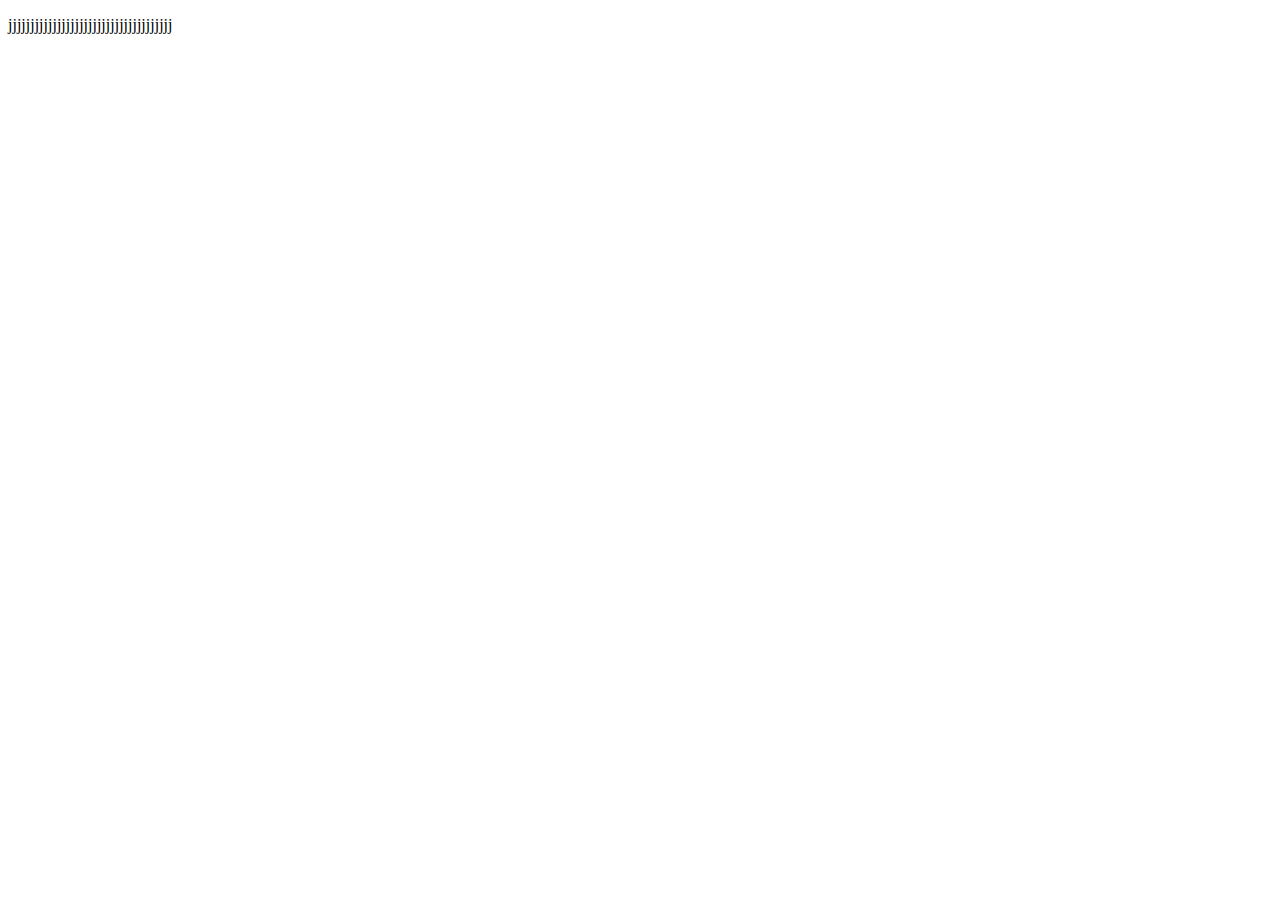
==== index.html @ 69655d74 "initialisation" ====
<!DOCTYPE html>
<html lang="en">
<head>
    <meta charset="UTF-8">
    <meta http-equiv="X-UA-Compatible" content="IE=edge">
    <meta name="viewport" content="width=device-width, initial-scale=1.0">
    <title>Document</title>
</head>
<body>
    <p>jjjjjjjjjjjjjjjjjjjjjjjjjjjjjjjjjjjjj</p>
</body>
</html>
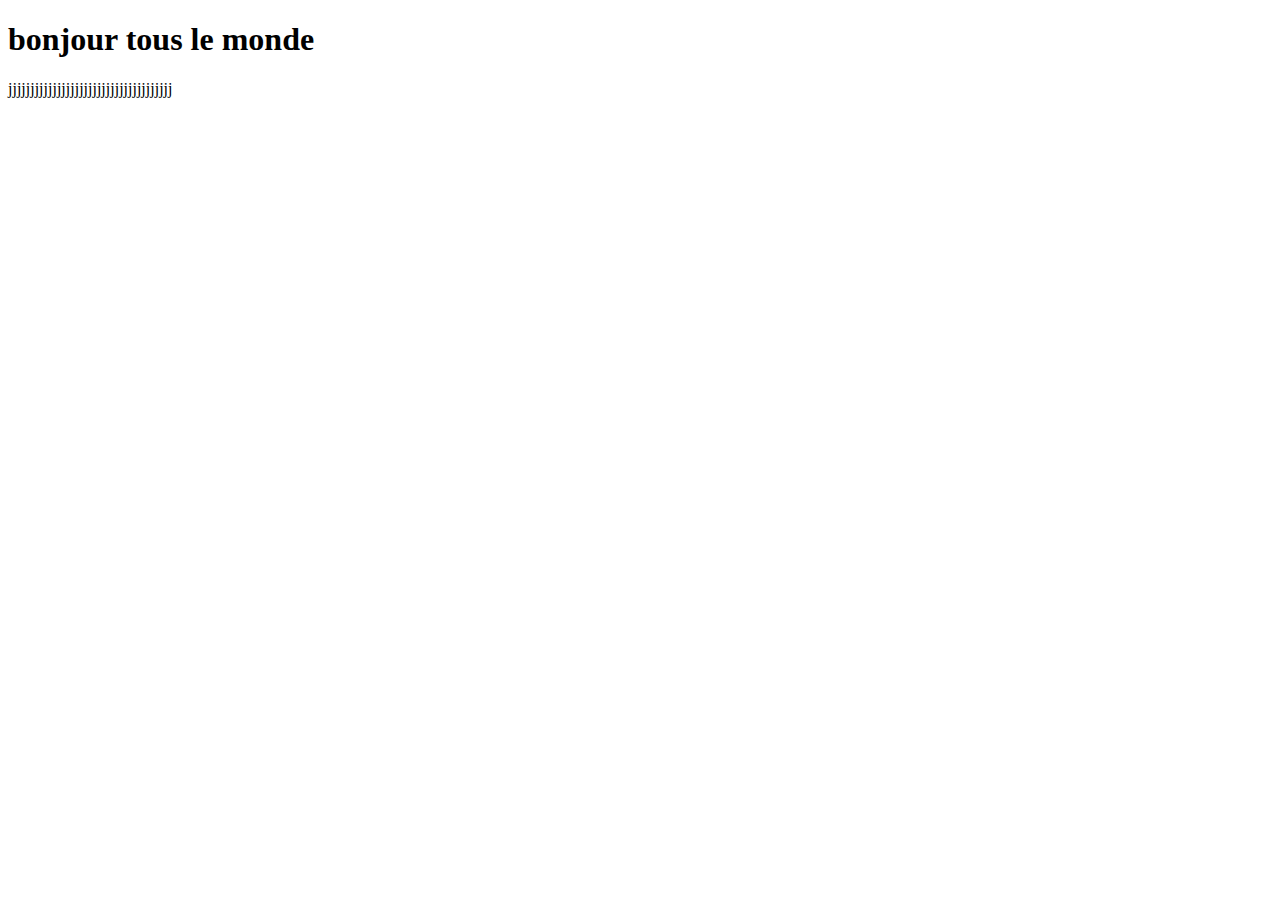
==== commit e478a8fc: "antete" ====
--- a/index.html
+++ b/index.html
@@ -7,6 +7,7 @@
     <title>Document</title>
 </head>
 <body>
+    <h1>bonjour tous le monde</h1>
     <p>jjjjjjjjjjjjjjjjjjjjjjjjjjjjjjjjjjjjj</p>
 </body>
 </html>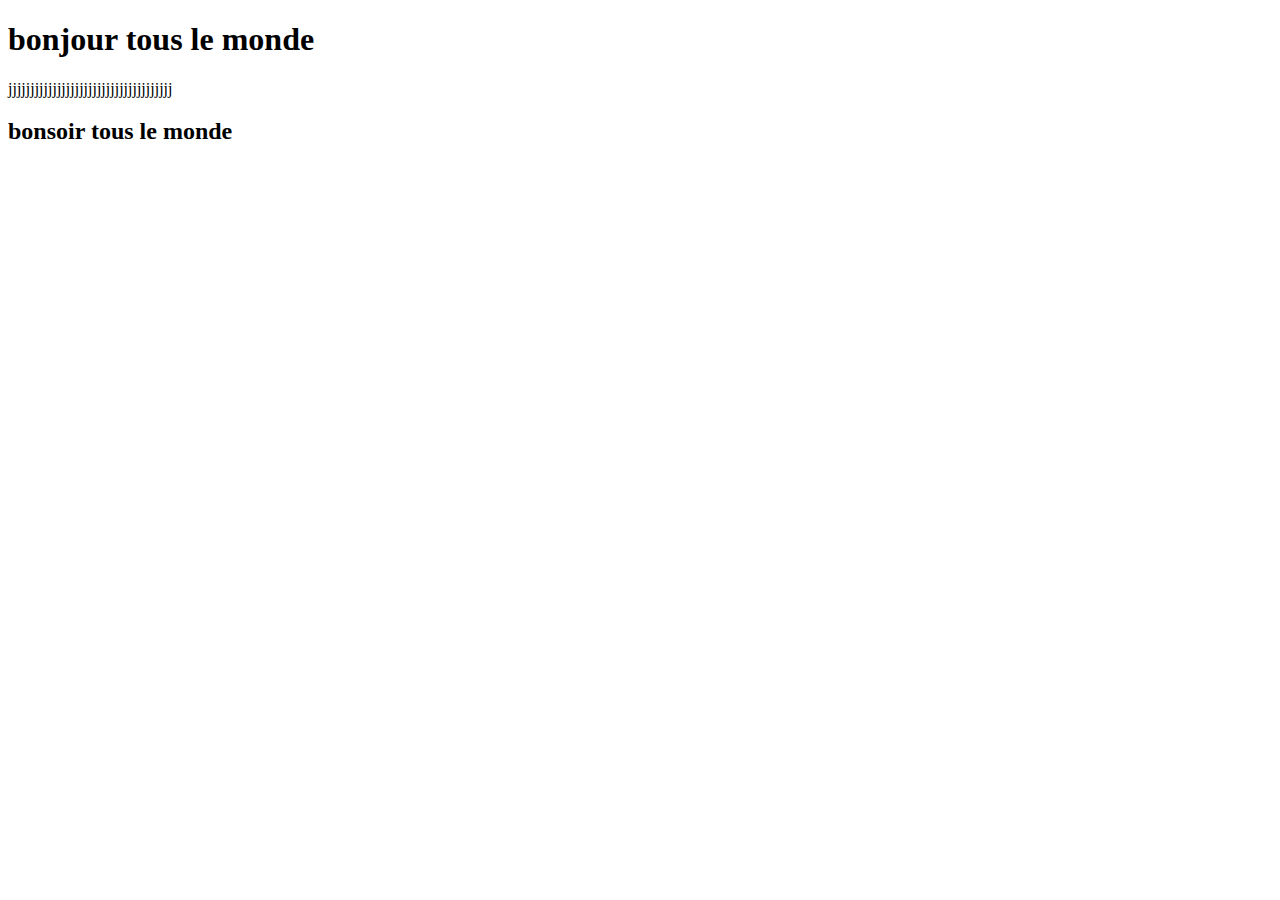
==== commit 1bf78653: "hrr" ====
--- a/index.html
+++ b/index.html
@@ -9,5 +9,6 @@
 <body>
     <h1>bonjour tous le monde</h1>
     <p>jjjjjjjjjjjjjjjjjjjjjjjjjjjjjjjjjjjjj</p>
+    <h2>bonsoir tous le monde</h2>
 </body>
 </html>